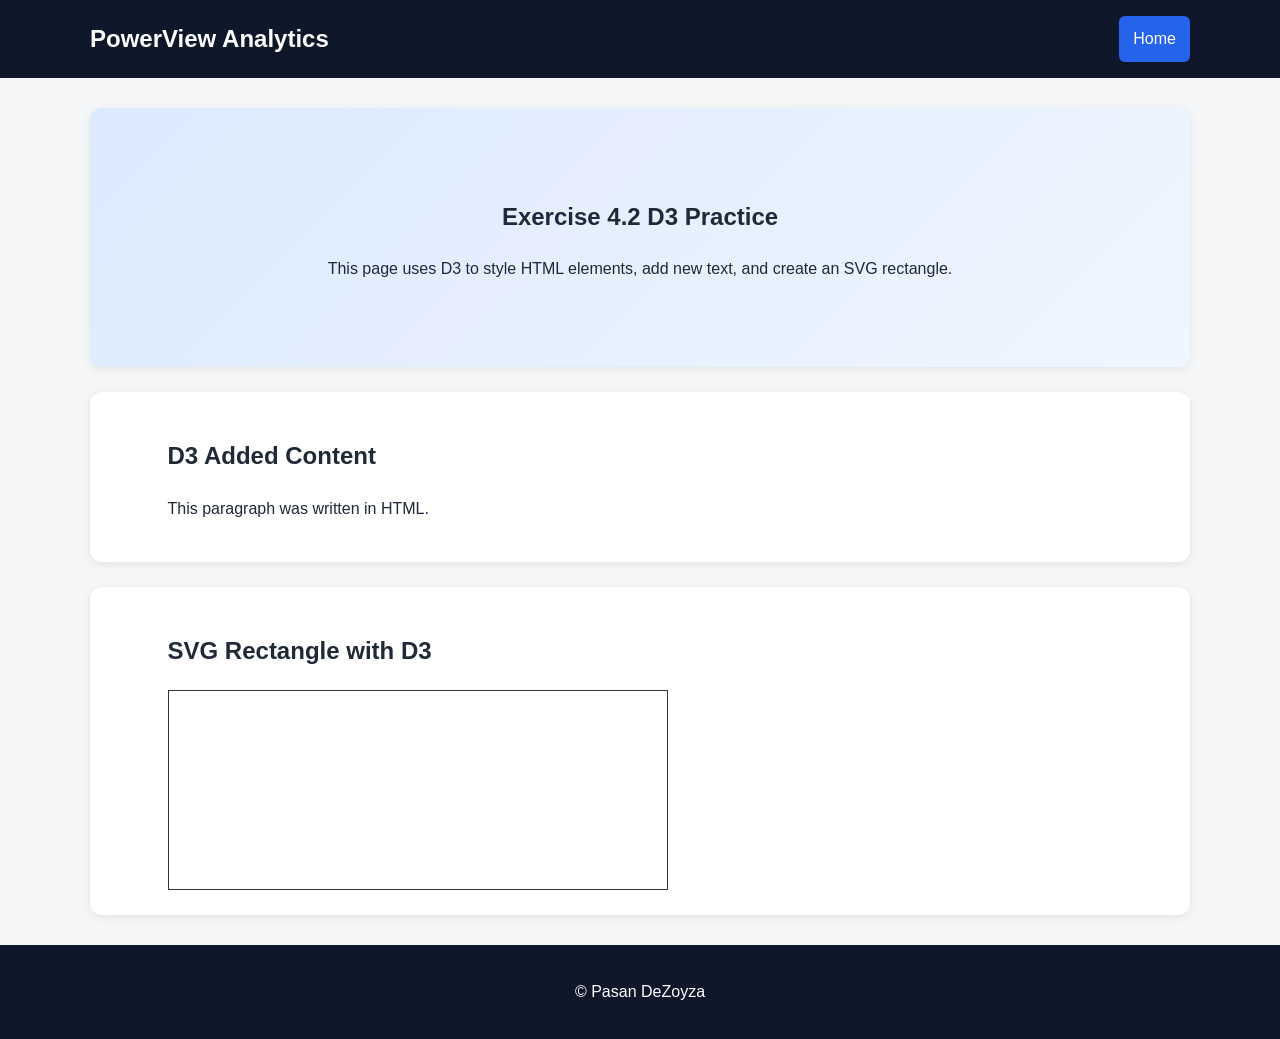
==== dv-04-bar-chart-exercise-Bryant-111/index.html @ 562bd1d8 "1" ====
<!DOCTYPE html>
<html lang="en">
<head>
  <meta charset="UTF-8" />
  <meta name="viewport" content="width=device-width, initial-scale=1.0" />
  <title>Exercise 4.2 D3 Basics</title>
  <link rel="stylesheet" href="assets/css/style.css" />
</head>
<body>
  <header class="site-header">
    <div class="container nav-container">
      <a href="index.html" class="logo">PowerView Analytics</a>
      <nav>
        <a href="index.html" class="active">Home</a>
      </nav>
    </div>
  </header>

  <main>
    <section class="hero">
      <div class="container">
        <h1>Exercise 4.2 D3 Practice</h1>
        <p>
          This page uses D3 to style HTML elements, add new text, and create an SVG rectangle.
        </p>
      </div>
    </section>

    <section>
      <div class="container">
        <h2>D3 Added Content</h2>
        <p>This paragraph was written in HTML.</p>
      </div>
    </section>

    <section>
      <div class="container">
        <h2>SVG Rectangle with D3</h2>
        <svg width="500" height="200"></svg>
      </div>
    </section>
  </main>

  <footer class="site-footer">
    <div class="container">
      <p>&copy; <span id="year"></span> Pasan DeZoyza</p>
    </div>
  </footer>

  <script src="assets/js/script.js"></script>
  <script src="https://d3js.org/d3.v7.min.js"></script>
  <script src="assets/js/main.js"></script>
</body>
</html>
---- dv-04-bar-chart-exercise-Bryant-111/assets/css/style.css ----
* {
  box-sizing: border-box;
}

body {
  margin: 0;
  font-family: Arial, sans-serif;
  background-color: #f4f6f8;
  color: #1f2937;
  line-height: 1.6;
}

.container {
  width: 90%;
  max-width: 1100px;
  margin: 0 auto;
}

.site-header {
  background-color: #0f172a;
  padding: 16px 0;
}

.nav-container {
  display: flex;
  justify-content: space-between;
  align-items: center;
}

.logo {
  color: #ffffff;
  text-decoration: none;
  font-size: 1.5rem;
  font-weight: bold;
}

nav a {
  color: #ffffff;
  text-decoration: none;
  margin-left: 12px;
  padding: 10px 14px;
  border-radius: 6px;
  display: inline-block;
}

nav a.active {
  background-color: #2563eb;
}

.hero {
  background: linear-gradient(135deg, #dbeafe, #eff6ff);
  padding: 70px 20px;
  text-align: center;
}

main {
  width: 90%;
  max-width: 1100px;
  margin: 30px auto;
}

section {
  background-color: #ffffff;
  margin-bottom: 25px;
  padding: 25px;
  border-radius: 12px;
  box-shadow: 0 2px 8px rgba(0, 0, 0, 0.08);
}

.site-footer {
  background-color: #0f172a;
  color: #ffffff;
  text-align: center;
  padding: 18px 0;
  margin-top: 30px;
}

svg {
  display: block;
  margin-top: 20px;
  border: 1px solid #333;
  background-color: #fff;
}
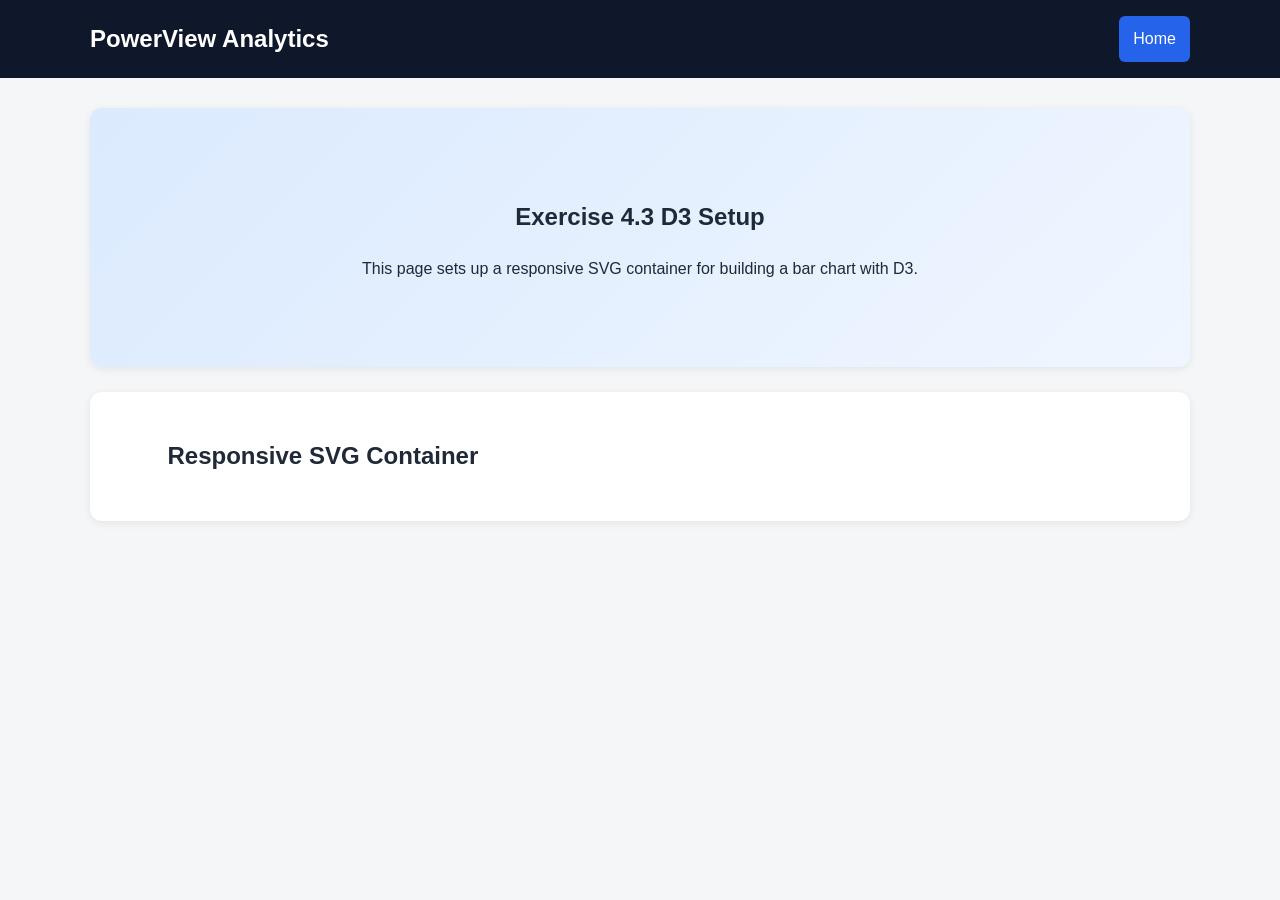
==== commit bafeccdc: "4.3" ====
--- a/dv-04-bar-chart-exercise-Bryant-111/index.html
+++ b/dv-04-bar-chart-exercise-Bryant-111/index.html
@@ -3,7 +3,7 @@
 <head>
   <meta charset="UTF-8" />
   <meta name="viewport" content="width=device-width, initial-scale=1.0" />
-  <title>Exercise 4.2 D3 Basics</title>
+  <title>Exercise 4.3 D3 Setup</title>
   <link rel="stylesheet" href="assets/css/style.css" />
 </head>
 <body>
@@ -19,36 +19,23 @@
   <main>
     <section class="hero">
       <div class="container">
-        <h1>Exercise 4.2 D3 Practice</h1>
+        <h1>Exercise 4.3 D3 Setup</h1>
         <p>
-          This page uses D3 to style HTML elements, add new text, and create an SVG rectangle.
+          This page sets up a responsive SVG container for building a bar chart with D3.
         </p>
       </div>
     </section>
 
     <section>
       <div class="container">
-        <h2>D3 Added Content</h2>
-        <p>This paragraph was written in HTML.</p>
-      </div>
-    </section>
-
-    <section>
-      <div class="container">
-        <h2>SVG Rectangle with D3</h2>
-        <svg width="500" height="200"></svg>
+        <h2>Responsive SVG Container</h2>
+        <div class="responsive-svg-container"></div>
       </div>
     </section>
   </main>
 
-  <footer class="site-footer">
-    <div class="container">
-      <p>&copy; <span id="year"></span> Pasan DeZoyza</p>
-    </div>
-  </footer>
-
-  <script src="assets/js/script.js"></script>
   <script src="https://d3js.org/d3.v7.min.js"></script>
   <script src="assets/js/main.js"></script>
 </body>
-</html>+</html>
+
--- a/dv-04-bar-chart-exercise-Bryant-111/assets/css/style.css
+++ b/dv-04-bar-chart-exercise-Bryant-111/assets/css/style.css
@@ -1,4 +1,3 @@
-
 * {
   box-sizing: border-box;
 }
@@ -38,7 +37,6 @@
 nav a {
   color: #ffffff;
   text-decoration: none;
-  margin-left: 12px;
   padding: 10px 14px;
   border-radius: 6px;
   display: inline-block;
@@ -68,17 +66,15 @@
   box-shadow: 0 2px 8px rgba(0, 0, 0, 0.08);
 }
 
-.site-footer {
-  background-color: #0f172a;
-  color: #ffffff;
-  text-align: center;
-  padding: 18px 0;
-  margin-top: 30px;
+.responsive-svg-container {
+  margin-right: auto;
+  margin-left: auto;
+  width: 100%;
+  max-width: 1200px;
 }
 
 svg {
   display: block;
-  margin-top: 20px;
-  border: 1px solid #333;
-  background-color: #fff;
+  width: 100%;
+  height: auto;
 }
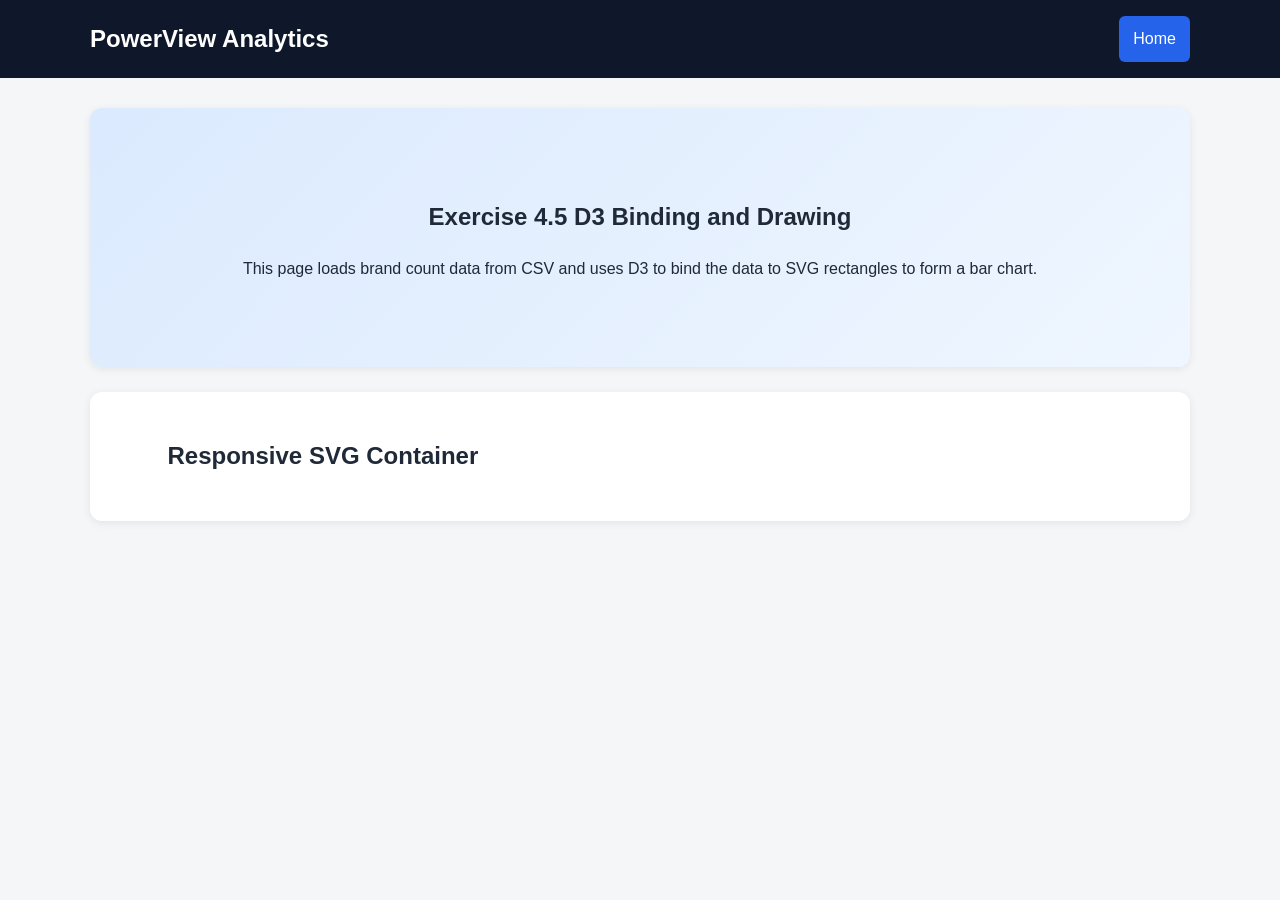
==== commit 5005ab50: "steps" ====
--- a/dv-04-bar-chart-exercise-Bryant-111/index.html
+++ b/dv-04-bar-chart-exercise-Bryant-111/index.html
@@ -3,7 +3,7 @@
 <head>
   <meta charset="UTF-8" />
   <meta name="viewport" content="width=device-width, initial-scale=1.0" />
-  <title>Exercise 4.3 D3 Setup</title>
+  <title>Exercise 4.5 D3 Binding and Drawing</title>
   <link rel="stylesheet" href="assets/css/style.css" />
 </head>
 <body>
@@ -19,9 +19,10 @@
   <main>
     <section class="hero">
       <div class="container">
-        <h1>Exercise 4.3 D3 Setup</h1>
+        <h1>Exercise 4.5 D3 Binding and Drawing</h1>
         <p>
-          This page sets up a responsive SVG container for building a bar chart with D3.
+          This page loads brand count data from CSV and uses D3 to bind the data
+          to SVG rectangles to form a bar chart.
         </p>
       </div>
     </section>
--- a/dv-04-bar-chart-exercise-Bryant-111/assets/css/style.css
+++ b/dv-04-bar-chart-exercise-Bryant-111/assets/css/style.css
@@ -76,5 +76,6 @@
 svg {
   display: block;
   width: 100%;
-  height: auto;
-}+  height: 1200px;
+}
+
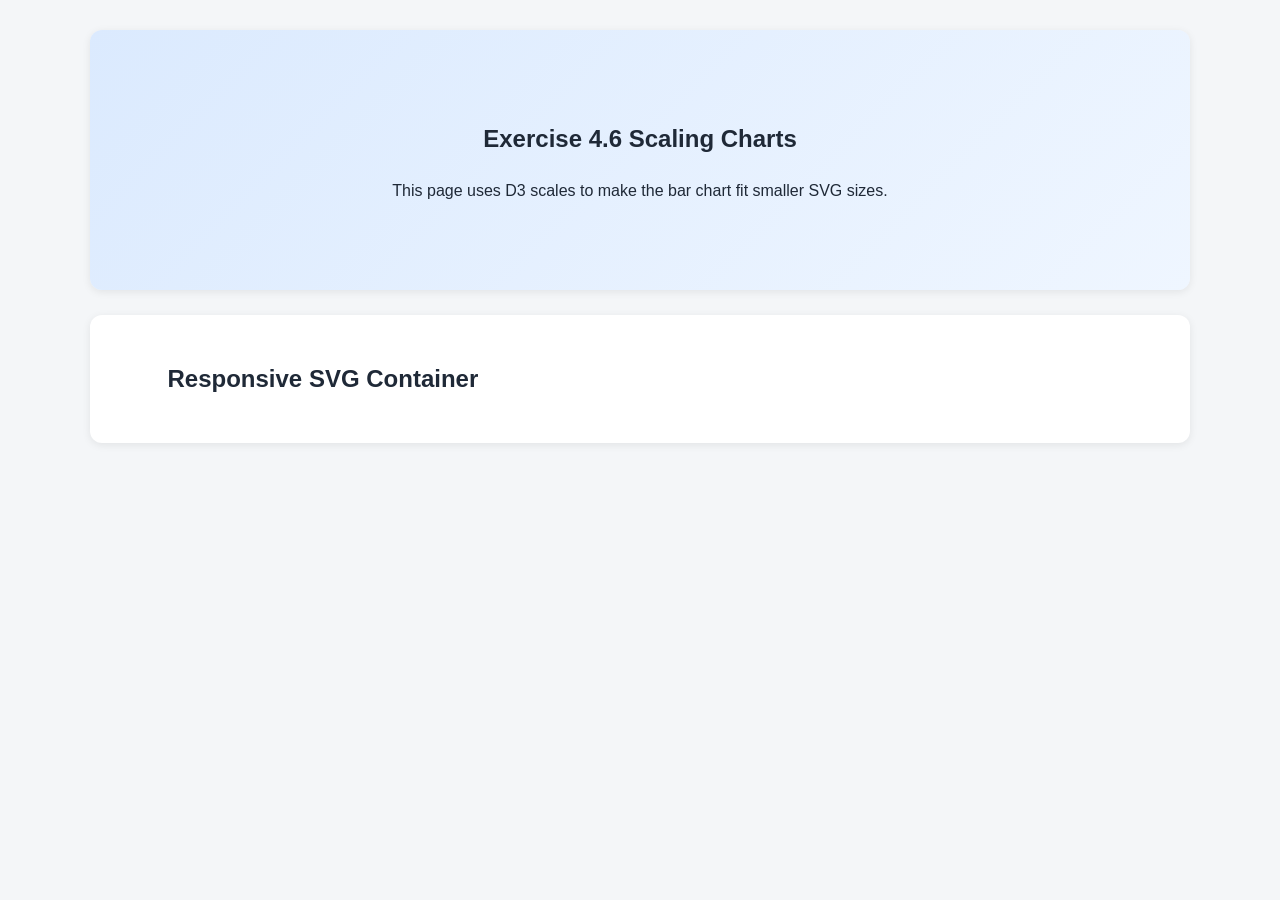
==== commit 64392252: "scale5" ====
--- a/dv-04-bar-chart-exercise-Bryant-111/index.html
+++ b/dv-04-bar-chart-exercise-Bryant-111/index.html
@@ -1,29 +1,18 @@
+
 <!DOCTYPE html>
 <html lang="en">
 <head>
   <meta charset="UTF-8" />
   <meta name="viewport" content="width=device-width, initial-scale=1.0" />
-  <title>Exercise 4.5 D3 Binding and Drawing</title>
+  <title>Exercise 4.6 Scaling Charts</title>
   <link rel="stylesheet" href="assets/css/style.css" />
 </head>
 <body>
-  <header class="site-header">
-    <div class="container nav-container">
-      <a href="index.html" class="logo">PowerView Analytics</a>
-      <nav>
-        <a href="index.html" class="active">Home</a>
-      </nav>
-    </div>
-  </header>
-
   <main>
     <section class="hero">
       <div class="container">
-        <h1>Exercise 4.5 D3 Binding and Drawing</h1>
-        <p>
-          This page loads brand count data from CSV and uses D3 to bind the data
-          to SVG rectangles to form a bar chart.
-        </p>
+        <h1>Exercise 4.6 Scaling Charts</h1>
+        <p>This page uses D3 scales to make the bar chart fit smaller SVG sizes.</p>
       </div>
     </section>
 
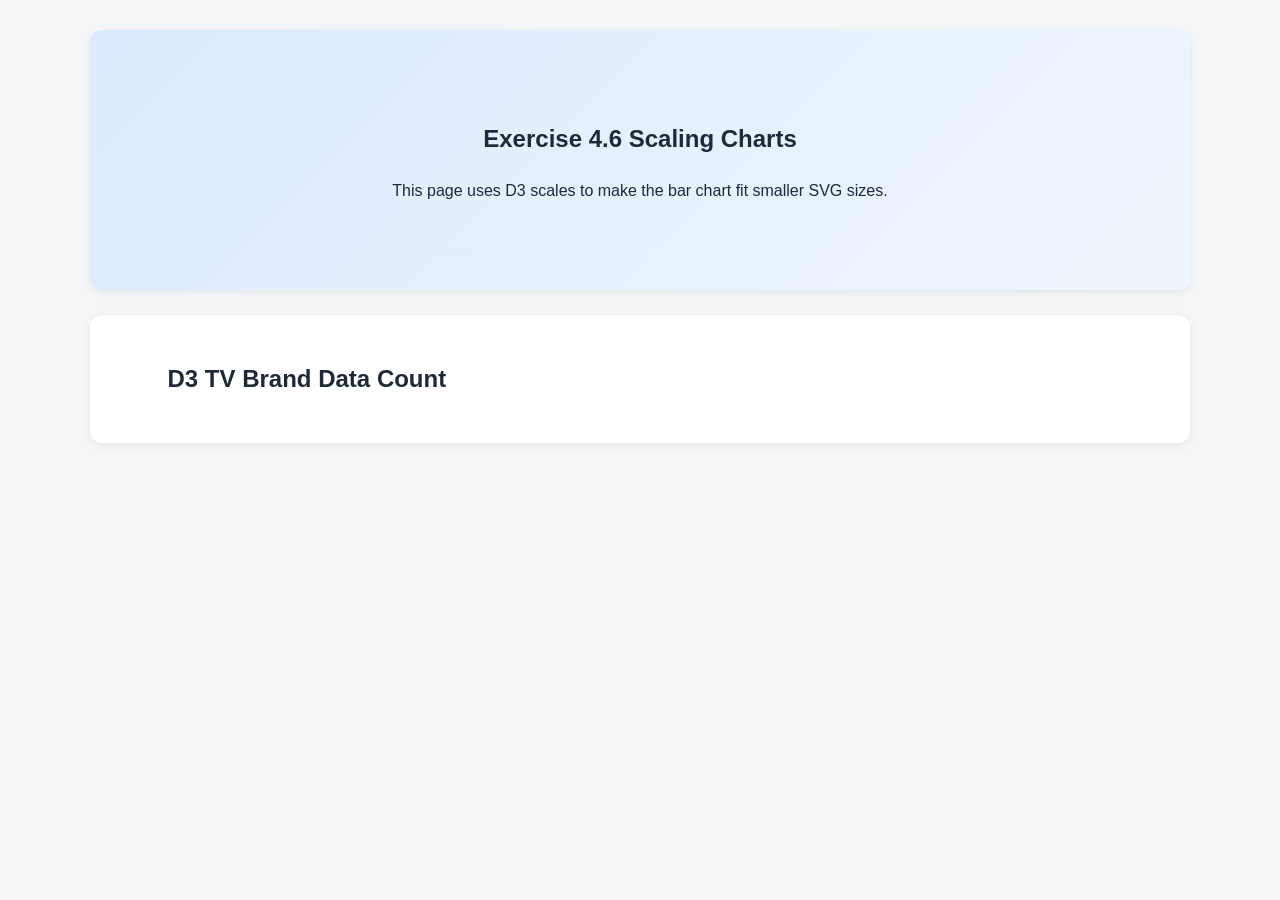
==== commit 6662d5ab: "name" ====
--- a/dv-04-bar-chart-exercise-Bryant-111/index.html
+++ b/dv-04-bar-chart-exercise-Bryant-111/index.html
@@ -18,7 +18,7 @@
 
     <section>
       <div class="container">
-        <h2>Responsive SVG Container</h2>
+        <h2>D3 TV Brand Data Count</h2>
         <div class="responsive-svg-container"></div>
       </div>
     </section>
